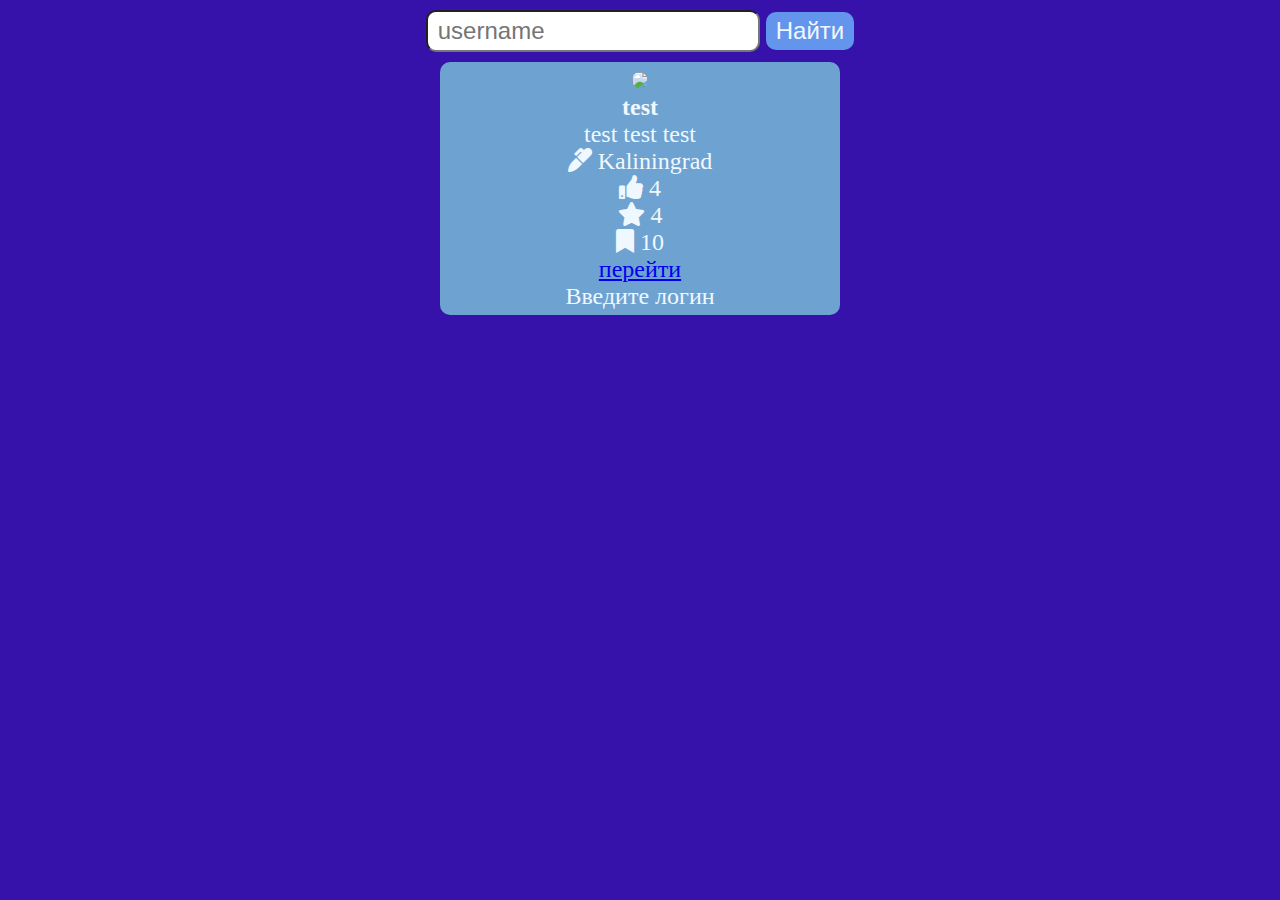
==== GitPage/index.html @ 1b7f2c84 "first" ====
<!DOCTYPE html>
<html lang="en">
  <head>
    <link
      rel="stylesheet"
      href="https://pro.fontawesome.com/releases/v5.15.2/css/all.css"
    />
    <meta charset="UTF-8" />
    <meta name="viewport" content="width=device-width, initial-scale=1.0" />
    <link rel="stylesheet" href="style.css" />
    <title>Document</title>
  </head>
  <body>
    <label>
      <input placeholder="username" id="searchvalue" />
      <button id="searchBtn">Найти</button>
    </label>
    <div id="card">
      <img
        src="https://www.advgazeta.ru/upload/iblock/c91/registratsiya_yurlits_i_ip_onlayn_1.jpg"
      />
      <h1>test</h1>
      <p>test test test</p>
      <nav>
        <div class="text-blue">
          <i class="fas fa-marker"></i>
          <span> Kaliningrad </span>
        </div>

        <div class="text-red">
          <i class="fas fa-thumbs-up"></i>
          <span> 4 </span>
        </div>

        <div class="text-yellow">
          <i class="fas fa-star"></i>
          <span> 4 </span>
        </div>

        <div class="text-green">
          <i class="fas fa-bookmark"></i>
          <span> 10 </span>
        </div>
        <nav>
          <a href="#"> перейти </a>
          <div id="decor">Введите логин</div>
          <div id="load"></div>
        </nav>
      </nav>
    </div>
  </body>
</html>
---- GitPage/style.css ----
* {
  padding: 0;
  margin: 0;
  box-sizing: border-box;
  font-size: 24px;
}
body {
  background: rgb(54, 18, 171);
  display: flex;
  flex-direction: column;
  align-items: center;
}

label {
  margin: 10px;
}
input {
  padding: 5px 10px;
  border-radius: 10px;
}
button {
  padding: 5px 10px;
  border-radius: 10px;
  background: cornflowerblue;
  color: aliceblue;
  border: none;
}

img {
    width: 100%;
    border-radius: 10px;
}
#card{
    width: 400px;
    text-align: center;
    padding: 5px;
    background-color: rgb(110, 162, 208);
    color:aliceblue;
    border-radius: 10px;
}
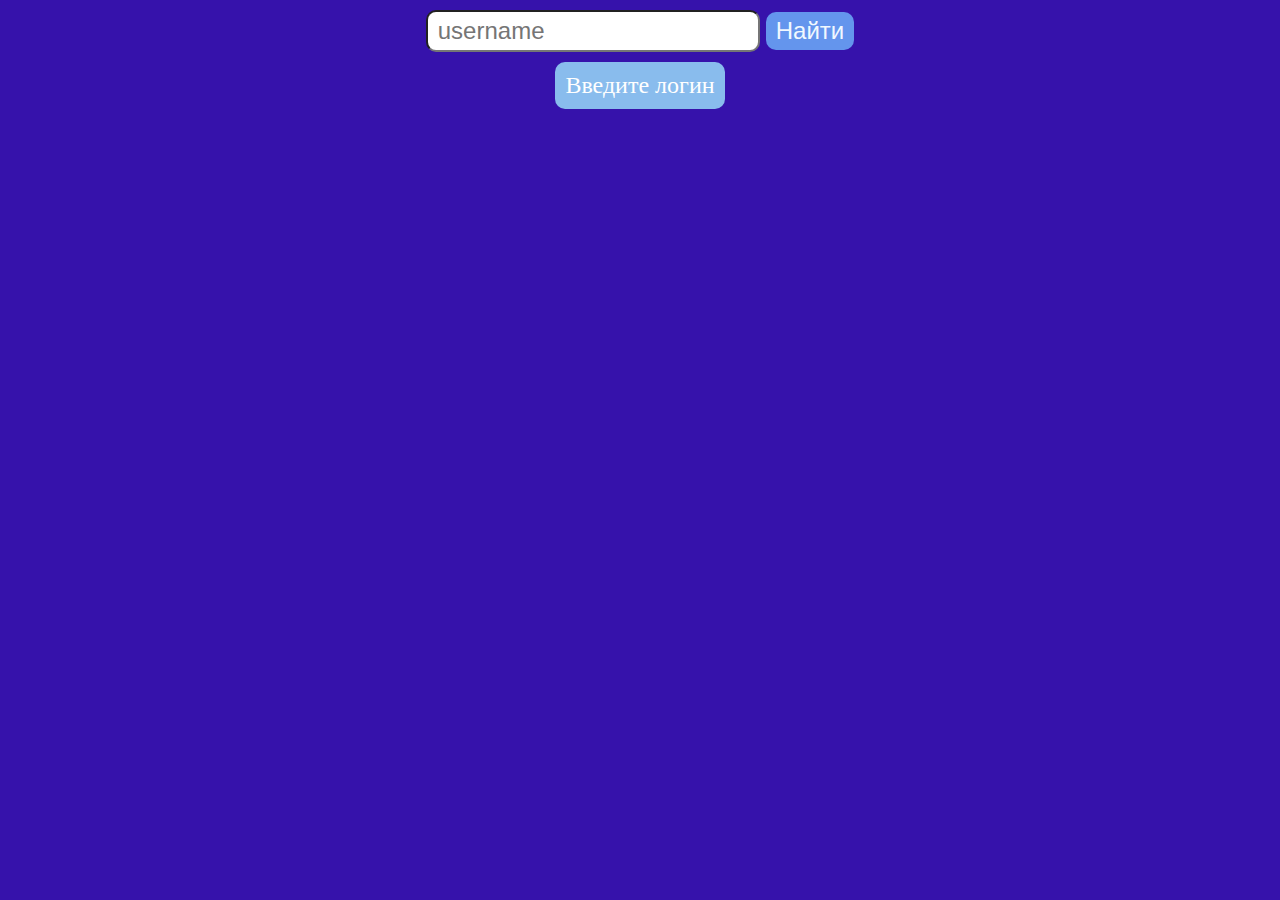
==== commit 1133c59d: "second" ====
--- a/GitPage/index.html
+++ b/GitPage/index.html
@@ -12,10 +12,10 @@
   </head>
   <body>
     <label>
-      <input placeholder="username" id="searchvalue" />
+      <input placeholder="username" id="searchValue" />
       <button id="searchBtn">Найти</button>
     </label>
-    <div id="card">
+    <div id="card" class="none">
       <img
         src="https://www.advgazeta.ru/upload/iblock/c91/registratsiya_yurlits_i_ip_onlayn_1.jpg"
       />
@@ -41,12 +41,11 @@
           <i class="fas fa-bookmark"></i>
           <span> 10 </span>
         </div>
-        <nav>
-          <a href="#"> перейти </a>
-          <div id="decor">Введите логин</div>
-          <div id="load"></div>
-        </nav>
       </nav>
+      <a href="#"> перейти </a>
     </div>
+    <div id="decor">Введите логин</div>
+    <div id="load" class="none"></div>
   </body>
+  <script src="main.js"></script>
 </html>
--- a/GitPage/style.css
+++ b/GitPage/style.css
@@ -27,14 +27,55 @@
 }
 
 img {
-    width: 100%;
-    border-radius: 10px;
+  width: 100%;
+  border-radius: 10px;
 }
-#card{
-    width: 400px;
-    text-align: center;
-    padding: 5px;
-    background-color: rgb(110, 162, 208);
-    color:aliceblue;
-    border-radius: 10px;
+#card {
+  width: 400px;
+  text-align: center;
+  padding: 5px;
+  background-color: rgb(110, 162, 208);
+  color: aliceblue;
+  border-radius: 10px;
 }
+
+nav {
+  display: flex;
+  justify-content: space-between;
+  margin: 15px 0;
+}
+
+a {
+  color: white;
+  text-decoration: none;
+  background-color: grey;
+  padding: 10px;
+  border-radius: 10px;
+}
+
+#decor {
+  background-color: rgb(137, 188, 237);
+  color: white;
+  padding: 10px;
+  border-radius: 10px;
+}
+#load {
+  animation-name: loadpage;
+  animation-duration: 1.5s;
+  animation-iteration-count: infinite;
+  animation-timing-function: linear;
+  width: 100px;
+  height: 100px;
+  background-color:cornflowerblue;
+}
+.none {
+  display: none;
+}
+@keyframes loadpage {
+  0% {
+    transform: rotate(90deg);
+  }
+  100% {
+    transform: rotate(360deg);
+  }
+}
